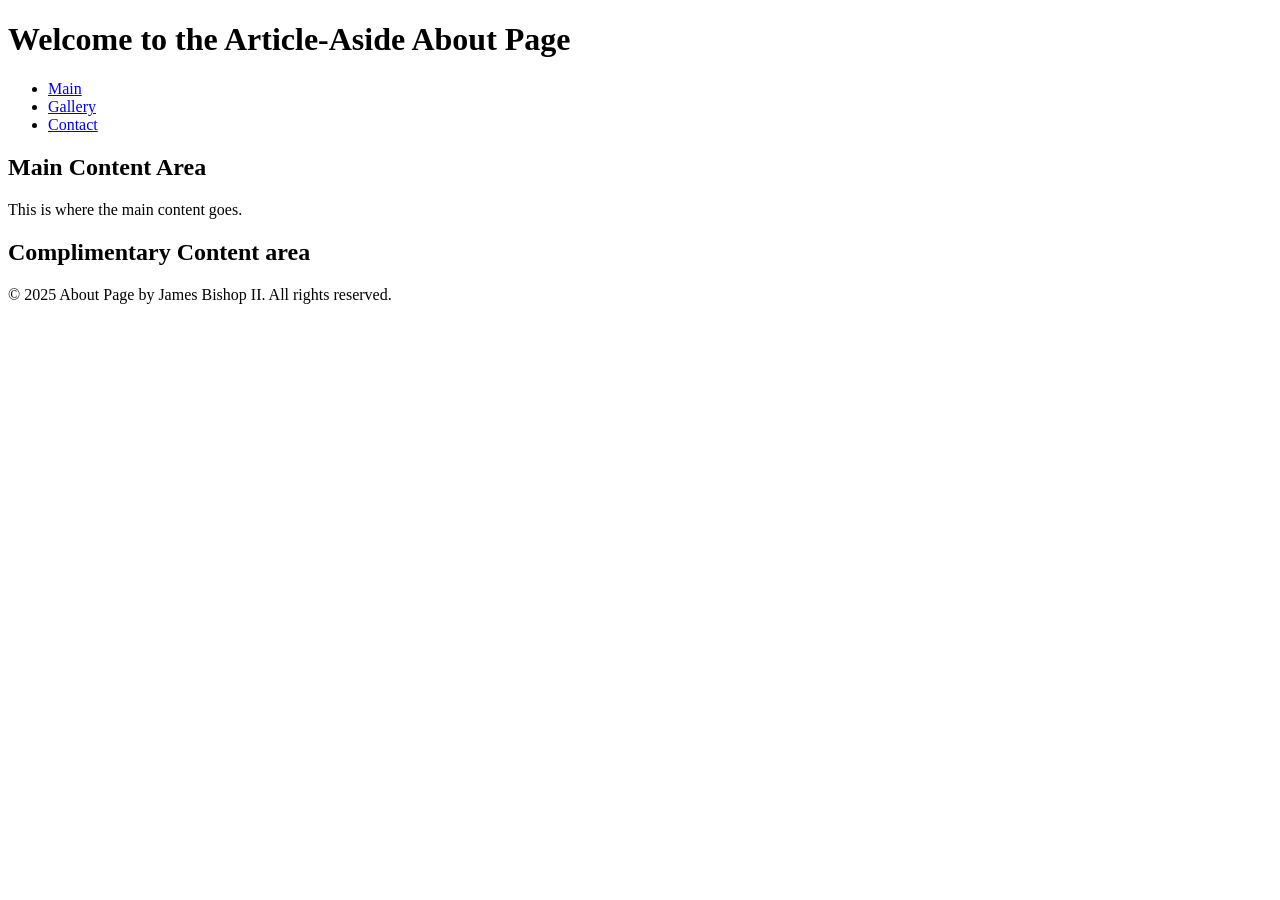
==== about.html @ 54707331 "Initial commit for Container_Article-Aside" ====
<!DOCTYPE html>
<html lang="en">

<head>
    <meta charset="UTF-8">
    <meta name="viewport" content="width=device-width, initial-scale=1.0">
    <title>Modern About Page Example</title>
    <link rel="stylesheet" href="styles_a.css">
</head>

<body>
    <!-- https://github.com/JamesOBishop10/Container_Article-Aside.git -->
    <header>
        <h1>Welcome to the Article-Aside About Page</h1>
        <nav>
            <ul>
                <li><a href="#main">Main</a></li>
                <li><a href="#gallery">Gallery</a></li>
                <li><a href="#contact">Contact</a></li>
            </ul>
        </nav>
    </header>
    <main id="main">
        <article>
            <h2>Main Content Area</h2>
            <p>This is where the main content goes.</p>
        </article>
        <aside>
            <section>
                <h2>Complimentary Content area</h2>
            </section>
        </aside>
    </main>
    <footer>
        <p>&copy; 2025 About Page by James Bishop II. All rights reserved.</p>
    </footer>
</body>

</html>
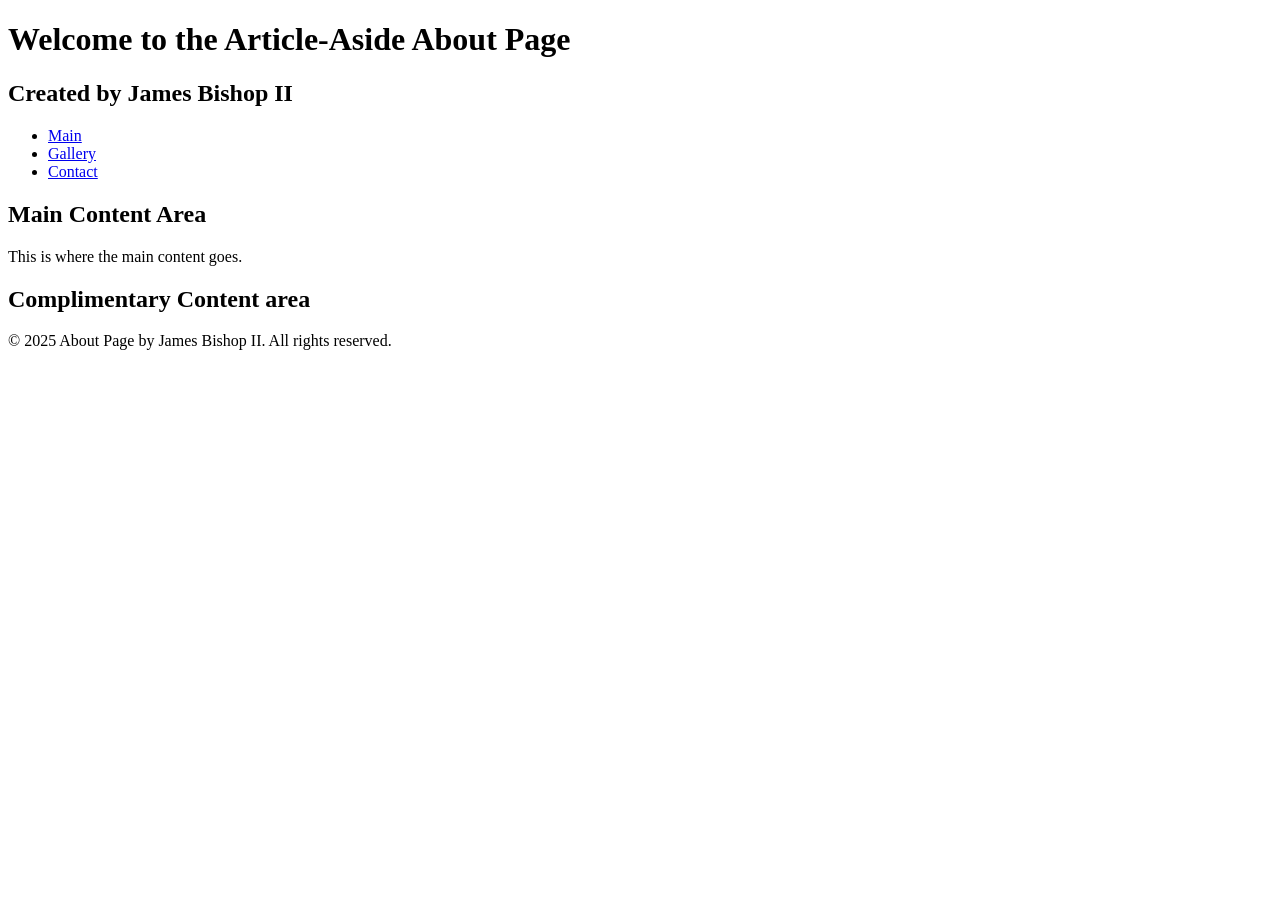
==== commit c651f86d: "Added an h2 heading tag with text. An h2 element/container was added." ====
--- a/about.html
+++ b/about.html
@@ -5,13 +5,14 @@
     <meta charset="UTF-8">
     <meta name="viewport" content="width=device-width, initial-scale=1.0">
     <title>Modern About Page Example</title>
-    <link rel="stylesheet" href="styles_a.css">
+    <link rel="stylesheet" href="my_styles.css">
 </head>
 
 <body>
     <!-- https://github.com/JamesOBishop10/Container_Article-Aside.git -->
     <header>
         <h1>Welcome to the Article-Aside About Page</h1>
+        <h2>Created by James Bishop II</h2>
         <nav>
             <ul>
                 <li><a href="#main">Main</a></li>
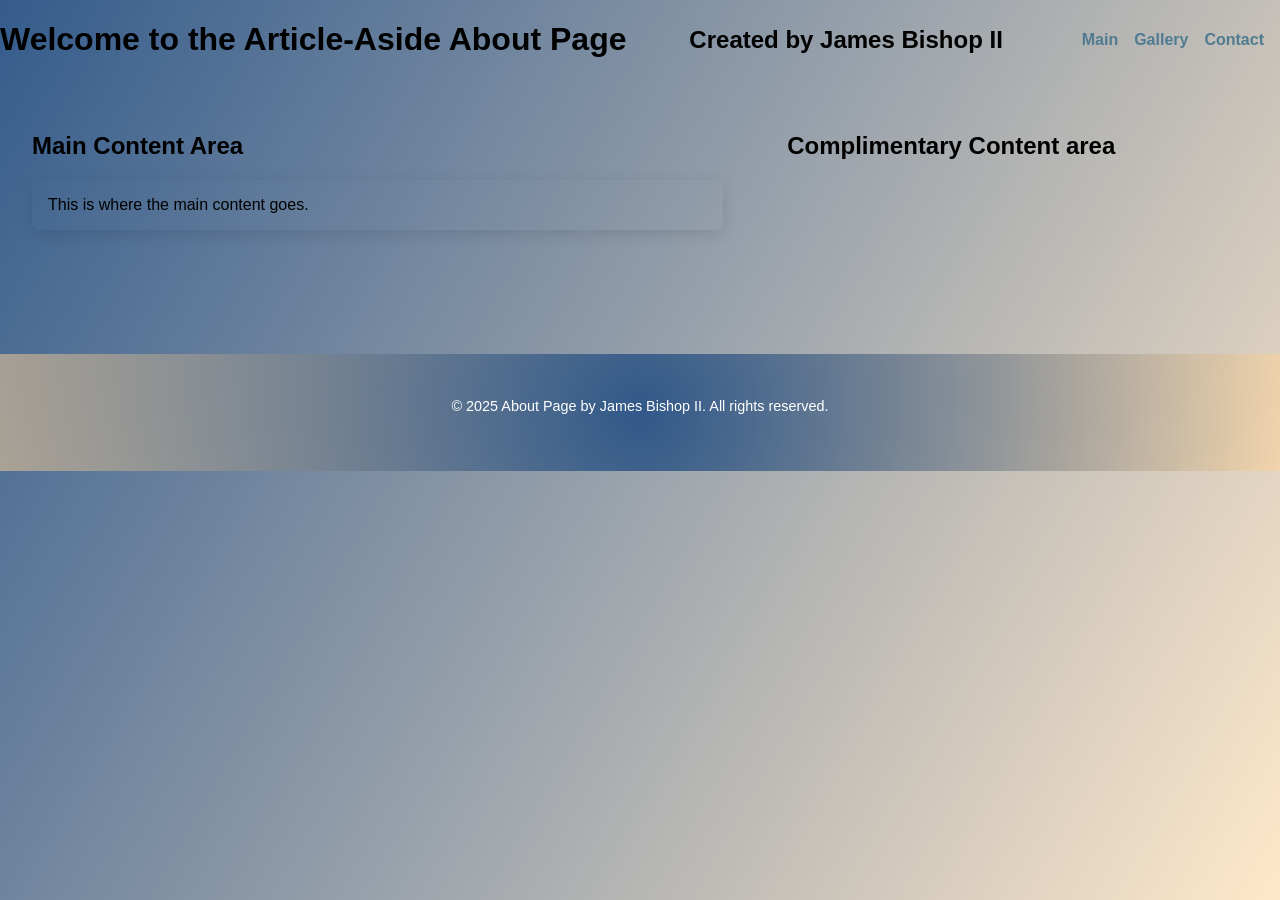
==== commit 80650e67: "Linked the global CSS file." ====
--- a/about.html
+++ b/about.html
@@ -5,7 +5,7 @@
     <meta charset="UTF-8">
     <meta name="viewport" content="width=device-width, initial-scale=1.0">
     <title>Modern About Page Example</title>
-    <link rel="stylesheet" href="my_styles.css">
+    <link rel="stylesheet" href="/css/my_style.css">
 </head>
 
 <body>
--- a/css/my_style.css
+++ b/css/my_style.css
@@ -0,0 +1,191 @@
+body {
+    /* Multiple backgrounds: gradient, pattern, image */
+    background:
+        linear-gradient(120deg, rgba(45, 86, 136, 0.966), rgba(255, 210, 150, 0.5));
+    min-height: 100vh;
+    margin: 0;
+    font-family: sans-serif;
+}
+
+p {
+    padding: 1em;
+    margin-bottom: 2em;
+}
+
+.site-header {
+    background:
+        linear-gradient(120deg, rgba(45, 86, 136, 0.966), rgba(255, 210, 150, 0.5));
+    color: #1d3020;
+    font-style: italic;
+    padding: 0;
+    box-shadow: none;
+    margin: 0.5em 0;
+}
+
+/* Header paragraph exception */
+.site-header p,
+.header-paragraph {
+    box-shadow: none;
+    padding: 0;
+    margin: 0.5em 0;
+    font-style: italic;
+    color: #ddd;
+}
+
+
+/* Article & Aside paragraphs */
+article p,
+aside p {
+    border-radius: 8px;
+    box-shadow: 0 4px 16px rgba(0, 0, 0, 0.11);
+    padding: 1em;
+    margin-bottom: 2em;
+}
+
+
+.article-header h1 {
+    padding: 1em;
+    margin-bottom: 0.2em;
+    color: #223;
+}
+
+
+.byline {
+    font-size: 0.9em;
+    color: #555;
+    margin-top: -0.5em;
+    margin-bottom: 1em;
+    font-style: italic;
+}
+
+
+
+main,
+nav,
+footer {
+    padding: 1em;
+}
+
+header {
+    display: flex;
+    align-items: center;
+    justify-content: space-between;
+}
+
+.logo {
+    height: 48px;
+}
+
+nav ul {
+    list-style: none;
+    padding: 0;
+    margin: 0;
+    display: flex;
+    gap: 1em;
+}
+
+nav a {
+    text-decoration: none;
+    color: rgb(79, 123, 145);
+    font-weight: bold;
+}
+
+main {
+    display: flex;
+    gap: 2em;
+}
+
+aside {
+    flex: 0 1 600px;
+    width: 22%;
+    background: none;
+    padding: 1em;
+}
+
+article {
+    flex: 0 1 900px;
+    background: none;
+    margin-bottom: 2em;
+    padding: 1em;
+
+}
+
+.image-gallery img {
+    display: block;
+    /* Stacks images vertically */
+    margin: 5px;
+    /* Adds space between images */
+    height: 80px;
+    /* Optional: Adjust image height */
+    width: auto;
+    /* Optional: Limit image size */
+}
+
+.image-gallery a:hover img {
+    box-shadow: 0 2px 12px rgba(30, 60, 90, 0.2);
+}
+
+footer {
+    background: radial-gradient(circle at center, rgba(45, 86, 136, 0.966), rgba(255, 210, 150, 0.5));
+    color: #fff;
+    text-align: center;
+    margin-top: 2em;
+    padding: 1em;
+    font-size: 0.9em;
+    border-radius: none;
+    box-shadow: none;
+    position: relative;
+}
+
+
+/*
+footer {
+    background: radial-gradient(circle at center, rgba(45, 86, 136, 0.966), rgba(255, 210, 150, 0.5));
+    color: #fff;
+    text-align: center;
+    margin-top: 2em;
+    padding: 1em;
+    font-size: 0.9em;
+    border-radius: none;
+    box-shadow: none;
+    position: relative;
+}
+*/
+
+/*.image-gallery {
+    background: rgba(255, 255, 255, 0.85);
+    display: flex;
+    gap: 1em;
+    flex-wrap: wrap;
+    
+
+.image-gallery img {
+    width: 120px;
+    height: 80px;
+    object-fit: cover;
+    border-radius: 8px;
+    border: 2px solid #eee;
+    transition: box-shadow 0.2s;
+}
+*/
+
+/* p {
+    background: rgba(225, 220, 220, 0.9);
+    border-radius: 8px;
+    box-shadow: 0 4px 16px rgba(0, 0, 0, 0.11);
+    padding: 1em;
+    margin-bottom: 2em;
+}
+
+.header-paragraph {
+    font-size: 0.9em;
+    color: #494db4;
+    margin-top: -0.5em;
+    margin-bottom: 1em;
+    font-style: italic;
+}
+Semi-transparent containers for readability
+ url('pattern.svg') repeat,
+        url('Blu_BG_01.png') center/cover no-repeat;
+
+*/
